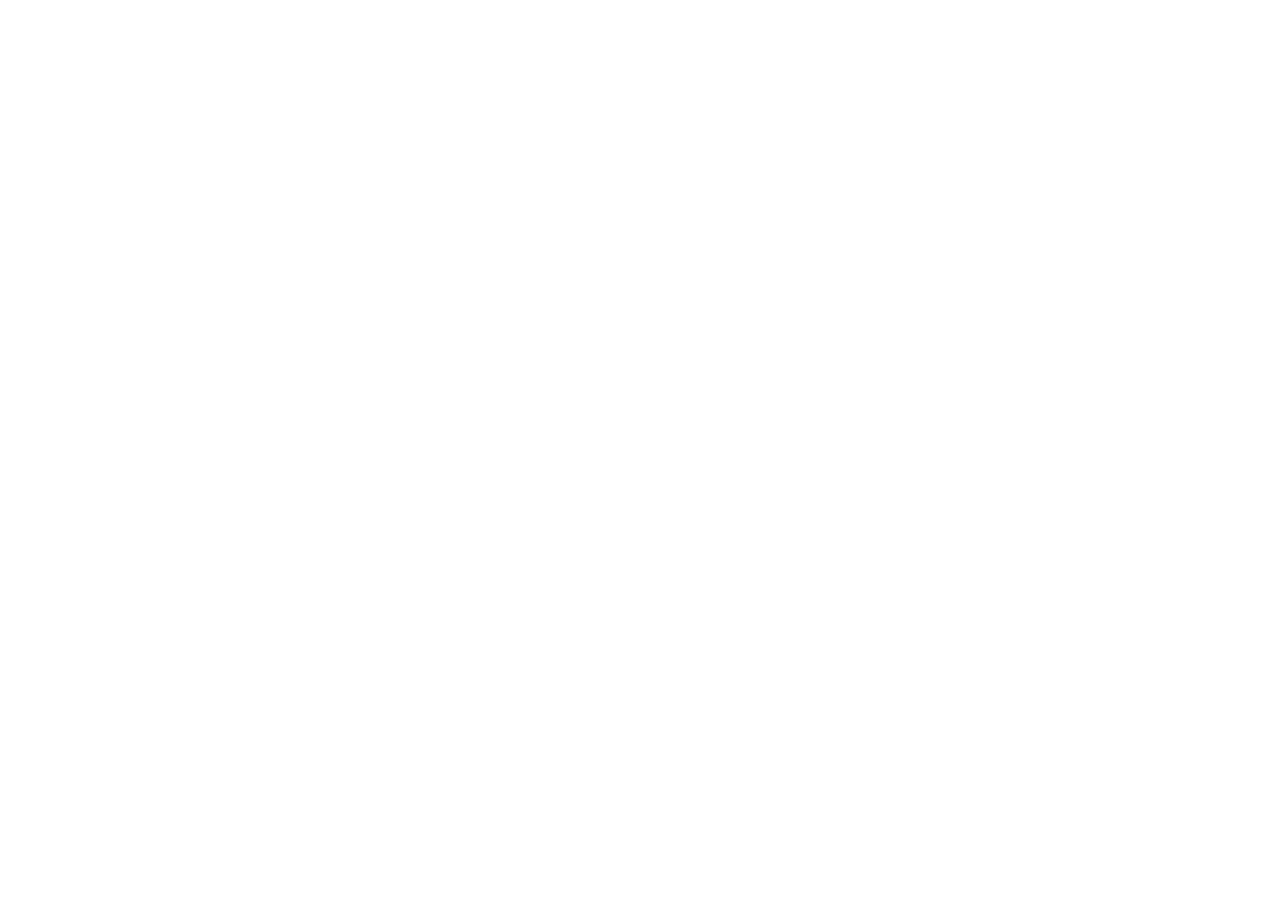
==== prite.html @ d8e6f567 "multiple file added" ====
<!DOCTYPE html>
<html lang="en">

<head>
    <meta charset="UTF-8">
    <meta name="viewport" content="width=device-width, initial-scale=1.0">
    <title>practice</title>
</head>

<body>
    <ul id='letterResult'>

    </ul>
    <script src='prite.js'></script>
</body>

</html>
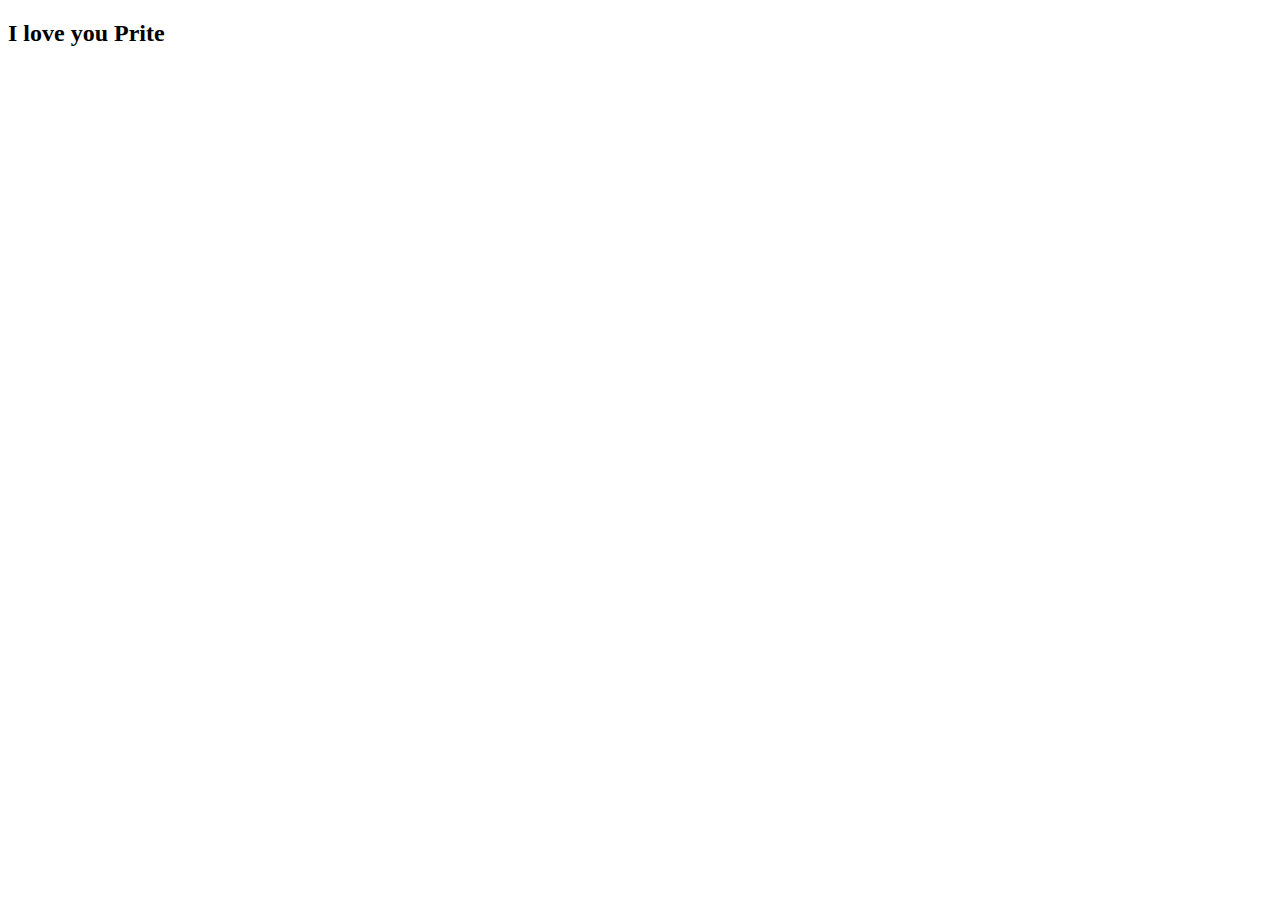
==== commit c98733a8: "I love you Prite" ====
--- a/prite.html
+++ b/prite.html
@@ -8,9 +8,7 @@
 </head>
 
 <body>
-    <ul id='letterResult'>
-
-    </ul>
+    <h2>I love you Prite</h2>
     <script src='prite.js'></script>
 </body>
 
